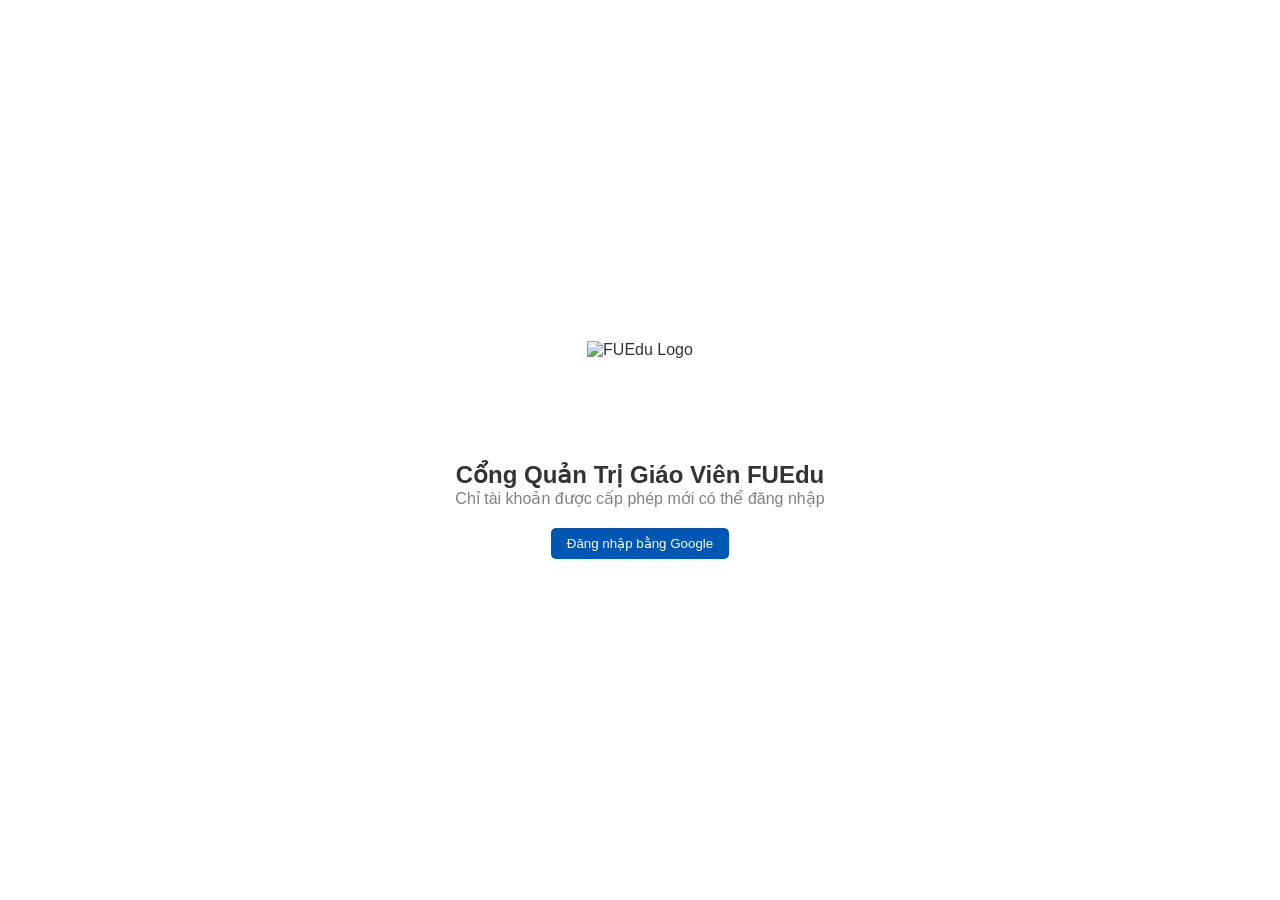
==== teacher.html @ cfce1241 "Add files via upload" ====
<!DOCTYPE html>
<html lang="vi">
<head>
    <meta charset="UTF-8">
    <title>Quản trị Giáo Viên - FUEdu</title>
    <link rel="stylesheet" href="style.css">
    <link rel="apple-touch-icon" sizes="180x180" href=" https://res.cloudinary.com/dsnlbzjby/image/upload/q_auto/f_auto/v1777733568/ChatGPT_Image_21_41_38_2_thg_5__2026-removebg-preview_cdoroq.png">
    <link rel="icon" href=" https://res.cloudinary.com/dsnlbzjby/image/upload/q_auto/f_auto/v1777733568/ChatGPT_Image_21_41_38_2_thg_5__2026-removebg-preview_cdoroq.png" sizes="32x32" type="image/png">

</head>
<body data-page="teacher">
    <!-- Màn hình Đăng nhập -->
    <div id="login-section" class="login-screen">
        <img src="https://res.cloudinary.com/dsnlbzjby/image/upload/q_auto/f_auto/v1777733568/ChatGPT_Image_21_41_38_2_thg_5__2026-removebg-preview_cdoroq.png" alt="FUEdu Logo">
        <h2>Cổng Quản Trị Giáo Viên FUEdu</h2>
        <p style="margin-bottom: 20px; color: gray;">Chỉ tài khoản được cấp phép mới có thể đăng nhập</p>
        <button id="btnLogin" class="btn btn-primary">Đăng nhập bằng Google</button>
    </div>

    <!-- Màn hình Quản trị -->
    <div id="app-section" class="hidden">
        <header>
            <div class="logo"><img src="https://res.cloudinary.com/dsnlbzjby/image/upload/q_auto/f_auto/v1777733568/ChatGPT_Image_21_41_38_2_thg_5__2026-removebg-preview_cdoroq.png" alt="Logo"></div>
            <div class="user-info">
                <span id="userEmail"></span>
                <button id="btnLogout" class="btn btn-danger">Đăng xuất</button>
            </div>
        </header>

        <div class="admin-container">
            <!-- Cột Menu -->
            <div class="sidebar">
                <button class="tab-btn active" data-target="tab-create">1. Tạo bài tập</button>
                <button class="tab-btn" data-target="tab-settings">2. Cài đặt kiểm tra</button>
                <button class="tab-btn" data-target="tab-manage">3. Quản lý kiểm tra</button>
                <button class="tab-btn" data-target="tab-students">4. Quản lý học sinh</button>
            </div>

            <!-- TAB 1: TẠO BÀI TẬP -->
            <div id="tab-create" class="tab-content active">
                <h2>Tạo Bài Tập / Đề Thi Mới</h2>
                <div class="card mt-20">
                    <div class="form-group">
                        <label>Môn học</label>
                        <select id="subject" class="form-control">
                            <option value="Tiếng Anh">Tiếng Anh</option>
                            <option value="Khác">Khác</option>
                        </select>
                        <input type="text" id="otherSubject" class="form-control hidden" placeholder="Nhập tên môn học" style="margin-top: 10px;">
                    </div>
                    <div class="form-group">
                        <label>Khối lớp</label>
                        <select id="grade" class="form-control"><option>10</option><option>11</option><option>12</option></select>
                    </div>
                    <div class="form-group">
                        <label>Tên đề (VD: ĐỀ KIỂM TRA CUỐI HỌC KỲ II)</label>
                        <input type="text" id="examName" class="form-control">
                    </div>
                    <div class="form-group">
                        <label>Loại đề</label>
                        <select id="examType" class="form-control">
                            <option>ĐỀ MINH HỌA</option><option>ĐỀ CHÍNH THỨC</option><option>KHÔNG</option>
                        </select>
                    </div>
                    <hr style="margin: 20px 0;">
                    <h3>Soạn thảo nội dung</h3>
                    <div id="sections-container">
                        <!-- Nơi chứa các phần của đề được JS sinh ra -->
                    </div>
                    <button id="btnAddSection" class="btn btn-primary">+ Thêm Phần</button>
                    <button id="btnSaveExam" class="btn btn-primary" style="background-color: #28a745; margin-left: 10px;">Lưu Đề Thi</button>
                </div>
            </div>

            <!-- Các Tab khác -->
            <div id="tab-settings" class="tab-content"><h2>Cài đặt kiểm tra</h2><p>Tính năng chọn thời gian, gán học sinh...</p></div>
            <div id="tab-manage" class="tab-content"><h2>Quản lý bài kiểm tra</h2><p>Danh sách học sinh làm bài, chấm điểm...</p></div>
            <div id="tab-students" class="tab-content"><h2>Quản lý tài khoản học sinh</h2><p>Thêm/Sửa/Xóa tài khoản học sinh...</p></div>
        </div>
    </div>

    <!-- Nhúng logic chung -->
    <script type="module" src="app.js"></script>
</body>
</html>
---- style.css ----
/* style.css */
:root {
    --primary-color: #0056b3;
    --secondary-color: #e9ecef;
    --text-color: #333;
    --bg-color: #f4f7f6;
    --white: #ffffff;
}

* { box-sizing: border-box; margin: 0; padding: 0; font-family: 'Segoe UI', Tahoma, Geneva, Verdana, sans-serif; }
body { background-color: var(--bg-color); color: var(--text-color); }

/* Header */
header { background-color: var(--white); padding: 10px 30px; display: flex; justify-content: space-between; align-items: center; box-shadow: 0 2px 5px rgba(0,0,0,0.1); }
.logo img { height: 50px; }
.user-info { display: flex; align-items: center; gap: 15px; }
.btn { padding: 8px 16px; border: none; border-radius: 5px; cursor: pointer; transition: 0.3s; }
.btn-primary { background-color: var(--primary-color); color: var(--white); }
.btn-danger { background-color: #dc3545; color: var(--white); }

/* Layout Teacher */
.admin-container { display: flex; height: calc(100vh - 70px); }
.sidebar { width: 250px; background-color: var(--white); box-shadow: 2px 0 5px rgba(0,0,0,0.1); display: flex; flex-direction: column; }
.tab-btn { padding: 15px 20px; text-align: left; border: none; background: none; font-size: 16px; cursor: pointer; border-left: 4px solid transparent; }
.tab-btn.active { background-color: var(--secondary-color); border-left-color: var(--primary-color); font-weight: bold; }
.tab-content { flex: 1; padding: 30px; overflow-y: auto; display: none; }
.tab-content.active { display: block; }

/* Forms & Cards */
.card { background: var(--white); padding: 20px; border-radius: 8px; box-shadow: 0 2px 5px rgba(0,0,0,0.05); margin-bottom: 20px; }
.form-group { margin-bottom: 15px; }
.form-group label { display: block; margin-bottom: 5px; font-weight: bold; }
.form-control { width: 100%; padding: 10px; border: 1px solid #ccc; border-radius: 5px; font-size: 14px; }
textarea.form-control { min-height: 150px; resize: vertical; }

/* Login Screen */
.login-screen { display: flex; flex-direction: column; align-items: center; justify-content: center; height: 100vh; background: var(--white); }
.login-screen img { height: 100px; margin-bottom: 20px; }

/* Utils */
.hidden { display: none !important; }
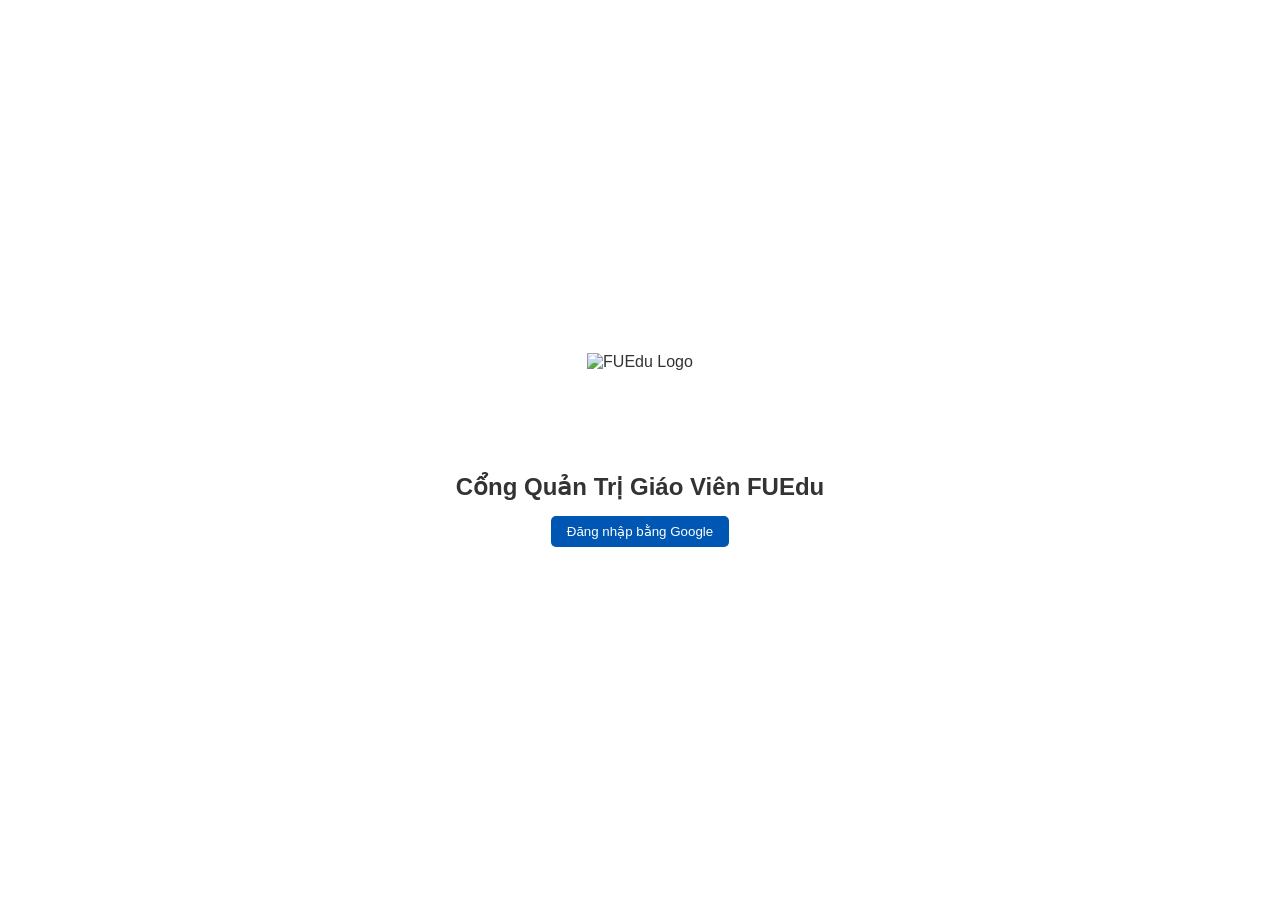
==== commit 0fd9870b: "Update teacher.html with new features and fixes" ====
--- a/teacher.html
+++ b/teacher.html
@@ -4,17 +4,15 @@
     <meta charset="UTF-8">
     <title>Quản trị Giáo Viên - FUEdu</title>
     <link rel="stylesheet" href="style.css">
-    <link rel="apple-touch-icon" sizes="180x180" href=" https://res.cloudinary.com/dsnlbzjby/image/upload/q_auto/f_auto/v1777733568/ChatGPT_Image_21_41_38_2_thg_5__2026-removebg-preview_cdoroq.png">
-    <link rel="icon" href=" https://res.cloudinary.com/dsnlbzjby/image/upload/q_auto/f_auto/v1777733568/ChatGPT_Image_21_41_38_2_thg_5__2026-removebg-preview_cdoroq.png" sizes="32x32" type="image/png">
-
+    <!-- Thư viện xuất PDF -->
+    <script src="https://cdnjs.cloudflare.com/ajax/libs/html2pdf.js/0.10.1/html2pdf.bundle.min.js"></script>
 </head>
 <body data-page="teacher">
-    <!-- Màn hình Đăng nhập -->
+    <!-- Màn hình Đăng nhập (Giữ nguyên) -->
     <div id="login-section" class="login-screen">
         <img src="https://res.cloudinary.com/dsnlbzjby/image/upload/q_auto/f_auto/v1777733568/ChatGPT_Image_21_41_38_2_thg_5__2026-removebg-preview_cdoroq.png" alt="FUEdu Logo">
         <h2>Cổng Quản Trị Giáo Viên FUEdu</h2>
-        <p style="margin-bottom: 20px; color: gray;">Chỉ tài khoản được cấp phép mới có thể đăng nhập</p>
-        <button id="btnLogin" class="btn btn-primary">Đăng nhập bằng Google</button>
+        <button id="btnLogin" class="btn btn-primary" style="margin-top: 15px;">Đăng nhập bằng Google</button>
     </div>
 
     <!-- Màn hình Quản trị -->
@@ -23,63 +21,82 @@
             <div class="logo"><img src="https://res.cloudinary.com/dsnlbzjby/image/upload/q_auto/f_auto/v1777733568/ChatGPT_Image_21_41_38_2_thg_5__2026-removebg-preview_cdoroq.png" alt="Logo"></div>
             <div class="user-info">
                 <span id="userEmail"></span>
-                <button id="btnLogout" class="btn btn-danger">Đăng xuất</button>
             </div>
         </header>
 
         <div class="admin-container">
-            <!-- Cột Menu -->
+            <!-- Sidebar -->
             <div class="sidebar">
                 <button class="tab-btn active" data-target="tab-create">1. Tạo bài tập</button>
                 <button class="tab-btn" data-target="tab-settings">2. Cài đặt kiểm tra</button>
                 <button class="tab-btn" data-target="tab-manage">3. Quản lý kiểm tra</button>
                 <button class="tab-btn" data-target="tab-students">4. Quản lý học sinh</button>
+                <button class="tab-btn" id="btnSidebarLogout" style="color: red;">5. Đăng xuất</button>
             </div>
 
-            <!-- TAB 1: TẠO BÀI TẬP -->
+            <!-- TAB 1: TẠO BÀI TẬP (Giữ nguyên form, thêm preview) -->
             <div id="tab-create" class="tab-content active">
                 <h2>Tạo Bài Tập / Đề Thi Mới</h2>
                 <div class="card mt-20">
-                    <div class="form-group">
-                        <label>Môn học</label>
-                        <select id="subject" class="form-control">
-                            <option value="Tiếng Anh">Tiếng Anh</option>
-                            <option value="Khác">Khác</option>
-                        </select>
-                        <input type="text" id="otherSubject" class="form-control hidden" placeholder="Nhập tên môn học" style="margin-top: 10px;">
-                    </div>
-                    <div class="form-group">
-                        <label>Khối lớp</label>
-                        <select id="grade" class="form-control"><option>10</option><option>11</option><option>12</option></select>
-                    </div>
-                    <div class="form-group">
-                        <label>Tên đề (VD: ĐỀ KIỂM TRA CUỐI HỌC KỲ II)</label>
-                        <input type="text" id="examName" class="form-control">
-                    </div>
-                    <div class="form-group">
-                        <label>Loại đề</label>
-                        <select id="examType" class="form-control">
-                            <option>ĐỀ MINH HỌA</option><option>ĐỀ CHÍNH THỨC</option><option>KHÔNG</option>
-                        </select>
-                    </div>
+                    <div class="form-group"><label>Môn học</label><select id="subject" class="form-control"><option value="Tiếng Anh">Tiếng Anh</option><option value="Khác">Khác</option></select><input type="text" id="otherSubject" class="form-control hidden" placeholder="Nhập tên môn học" style="margin-top: 10px;"></div>
+                    <div class="form-group"><label>Khối lớp</label><select id="grade" class="form-control"><option>10</option><option>11</option><option>12</option></select></div>
+                    <div class="form-group"><label>Tên đề</label><input type="text" id="examName" class="form-control"></div>
+                    <div class="form-group"><label>Loại đề</label><select id="examType" class="form-control"><option>ĐỀ MINH HỌA</option><option>ĐỀ CHÍNH THỨC</option><option>KHÔNG</option></select></div>
                     <hr style="margin: 20px 0;">
-                    <h3>Soạn thảo nội dung</h3>
-                    <div id="sections-container">
-                        <!-- Nơi chứa các phần của đề được JS sinh ra -->
-                    </div>
+                    <div id="sections-container"></div>
                     <button id="btnAddSection" class="btn btn-primary">+ Thêm Phần</button>
-                    <button id="btnSaveExam" class="btn btn-primary" style="background-color: #28a745; margin-left: 10px;">Lưu Đề Thi</button>
+                    <button id="btnSaveExam" class="btn btn-primary" style="background-color: #28a745;">Nhận diện & Lưu Đề</button>
                 </div>
             </div>
 
-            <!-- Các Tab khác -->
-            <div id="tab-settings" class="tab-content"><h2>Cài đặt kiểm tra</h2><p>Tính năng chọn thời gian, gán học sinh...</p></div>
-            <div id="tab-manage" class="tab-content"><h2>Quản lý bài kiểm tra</h2><p>Danh sách học sinh làm bài, chấm điểm...</p></div>
-            <div id="tab-students" class="tab-content"><h2>Quản lý tài khoản học sinh</h2><p>Thêm/Sửa/Xóa tài khoản học sinh...</p></div>
+            <!-- TAB 2: CÀI ĐẶT KIỂM TRA -->
+            <div id="tab-settings" class="tab-content">
+                <h2>Cài đặt kiểm tra</h2>
+                <div class="card mt-20">
+                    <div class="form-group"><label>Chọn đề thi</label><select id="selectExamSetting" class="form-control"><option>Đang tải danh sách đề...</option></select></div>
+                    <div class="form-group"><label>Thời gian làm bài (Phút)</label><input type="number" id="timeLimit" class="form-control" placeholder="VD: 45"></div>
+                    <div class="form-group"><label>Thời gian mở đề</label><input type="datetime-local" id="openTime" class="form-control"></div>
+                    <div class="form-group"><label>Thời gian đóng đề</label><input type="datetime-local" id="closeTime" class="form-control"></div>
+                    <div class="form-group"><label>Đối tượng thi</label><select id="accessType" class="form-control"><option value="public">Ai có link cũng làm được</option><option value="private">Chỉ học sinh được chỉ định</option></select></div>
+                    <button class="btn btn-primary" id="btnPublishExam">Xuất bản đề thi</button>
+                    <button class="btn btn-primary" id="btnExportPDF" style="background-color: #ff9800;">Xuất PDF</button>
+                </div>
+            </div>
+
+            <!-- TAB 3: QUẢN LÝ KIỂM TRA -->
+            <div id="tab-manage" class="tab-content">
+                <h2>Quản lý bài kiểm tra</h2>
+                <div class="card mt-20">
+                    <select id="selectExamManage" class="form-control"><option>Chọn đề thi để xem kết quả...</option></select>
+                    <table style="width: 100%; margin-top: 20px; border-collapse: collapse;" border="1">
+                        <thead><tr><th>Học sinh</th><th>Trạng thái</th><th>Điểm Trắc nghiệm</th><th>Chấm Tự luận</th></tr></thead>
+                        <tbody id="studentResultsTable">
+                            <tr><td colspan="4" style="text-align:center;">Chưa có dữ liệu</td></tr>
+                        </tbody>
+                    </table>
+                </div>
+            </div>
+
+            <!-- TAB 4: QUẢN LÝ HỌC SINH -->
+            <div id="tab-students" class="tab-content">
+                <h2>Quản lý tài khoản học sinh</h2>
+                <div class="card mt-20" style="display: grid; grid-template-columns: 1fr 1fr; gap: 15px;">
+                    <input type="email" id="stuEmail" class="form-control" placeholder="Email (bắt buộc)">
+                    <input type="text" id="stuName" class="form-control" placeholder="Họ và Tên">
+                    <input type="text" id="stuClass" class="form-control" placeholder="Lớp (VD: 11A1)">
+                    <input type="text" id="stuPhone" class="form-control" placeholder="Số điện thoại">
+                    <input type="date" id="stuDob" class="form-control">
+                    <select id="stuGender" class="form-control"><option value="Nam">Nam</option><option value="Nữ">Nữ</option></select>
+                    <button id="btnAddStudent" class="btn btn-primary" style="grid-column: span 2;">Thêm / Cập nhật Học sinh</button>
+                </div>
+                <h3>Danh sách học sinh</h3>
+                <table style="width: 100%; margin-top: 10px; border-collapse: collapse; background: white;" border="1">
+                    <thead><tr><th>Email</th><th>Họ Tên</th><th>Lớp</th><th>SĐT</th></tr></thead>
+                    <tbody id="studentListTable"></tbody>
+                </table>
+            </div>
         </div>
     </div>
-
-    <!-- Nhúng logic chung -->
     <script type="module" src="app.js"></script>
 </body>
-</html>+</html>
